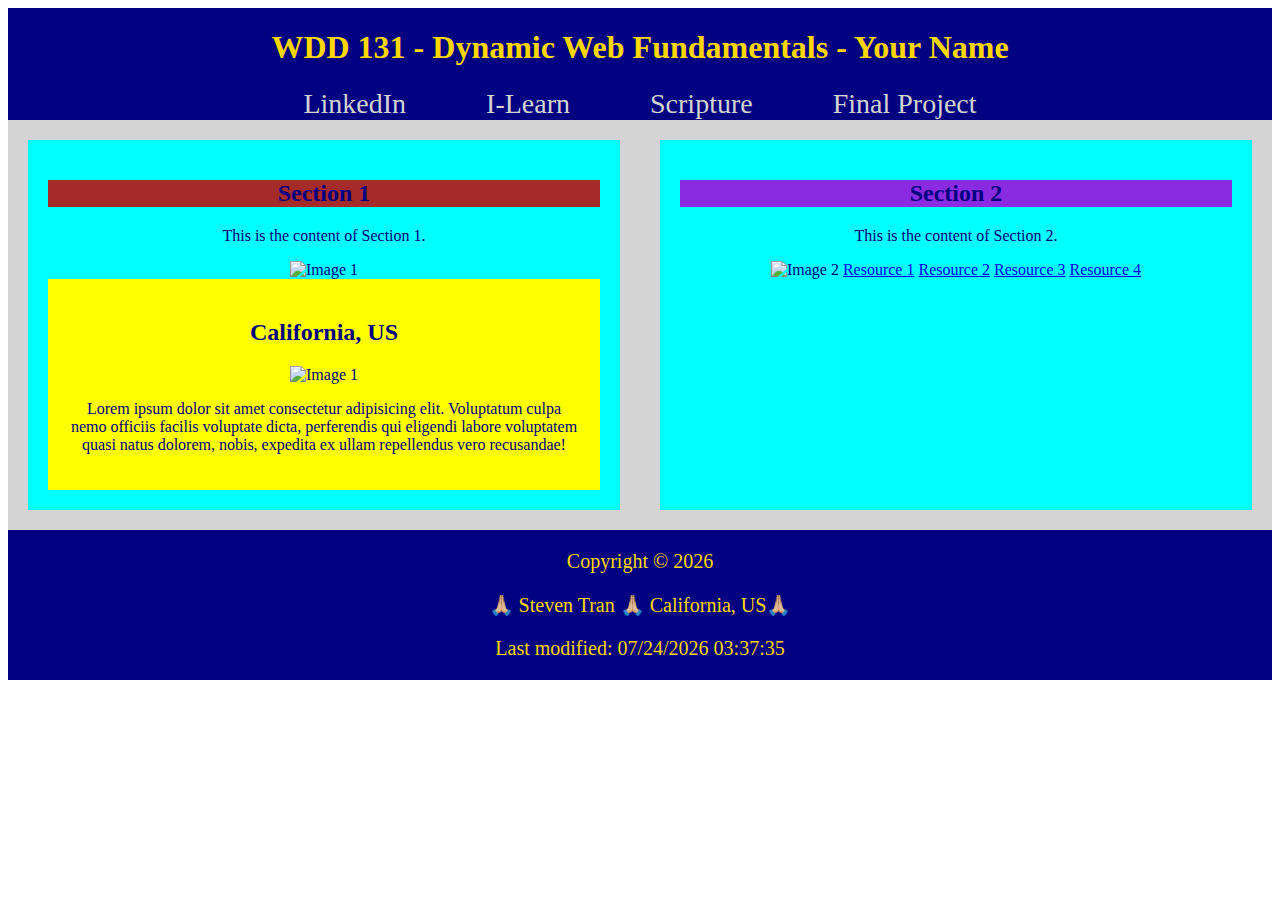
==== index.html @ 505cf3ce "fix" ====
<!DOCTYPE html>
<html lang="en-US">
    <head>
        <meta charset="utf-8">
        <meta name="viewport" content="width=device-width, initial-scale=1.0">
        <title>WDD 131 - Dynamic Web Fundamentals - Your Name</title>
        <meta name="description" content="WDD 131 - Dynamic Web Fundamentals Your Full Name. This page covers dynamic web fundamentals including HTML, CSS, and JavaScript.">
        <meta name="author" content="Your Full Name">
        <link rel="stylesheet" href="styles/base.css">
        <script src="scripts\getdates.js" defer></script>
    </head>
        <body>
            <header>
                <h1>WDD 131 - Dynamic Web Fundamentals - Your Name</h1>
                <nav>
                    <a href="https://www.linkedin.com/" target="_blank">LinkedIn</a>
                    <a href="https://byui.instructure.com/" target="_blank">I-Learn</a>
                    <a href="https://www.churchofjesuschrist.org/study/scriptures" target="_blank">Scripture</a>
                    <a href="Final_Project_Folder" target="_blank">Final Project</a>
                </nav>
            </header>
            <main>
                <section class="card">
                    <h2 class="left">Section 1</h2>
                        <p>This is the content of Section 1.</p>
                        <img src="image1.jpg" alt="Image 1" width="200">
                        <section class="state">
                            <h2>California, US</h2>
                            <img src="image1.jpg" alt="Image 1" width="200">
                            <p>Lorem ipsum dolor sit amet consectetur adipisicing elit. Voluptatum culpa nemo officiis facilis voluptate dicta, perferendis qui eligendi labore voluptatem quasi natus dolorem, nobis, expedita ex ullam repellendus vero recusandae!</p>
                        </section>
                </section>
                <section class="card">
                    <h2 class="right">Section 2</h2>
                        <p>This is the content of Section 2.</p>
                        <img src="image2.jpg" alt="Image 2" width="200">
                        <a href="resource1.html" target="_blank">Resource 1</a>
                        <a href="resource2.html" target="_blank">Resource 2</a>
                        <a href="resource3.html" target="_blank">Resource 3</a>
                        <a href="resource4.html" target="_blank">Resource 4</a>
                </section>
            </main>
            <footer>
                <p></p>
                <span id="currentyear">🙏🏼 Steven Tran 🙏🏼 California, US🙏🏼</span>
                <p id="lastModified"></p>
            </footer>
        </body>
</html>
---- styles/base.css ----
body {
    display: grid;
    grid-template-columns: 1fr auto;
    grid-template-rows: auto 1fr auto;
    text-align: center;
    font-family: Cambria, Cochin, Georgia, Times, 'Times New Roman', serif;   
}

header {
    grid-row: 1/2;
    grid-column: 1/3;
    color: gold;
    background-color: navy;
}

nav {
    font-size: 1.75rem;
    display: flex;
    justify-content: center;
    gap: 5rem;
}

nav a {
    text-decoration: none;
    color: lightgray;
}

nav a:hover {
    text-decoration: overline;
    color: yellow;
}

main {
    grid-row: 2/3;
    grid-column: 1/3;
    color: rgb(0, 255, 38);
    background-color: rgb(212, 212, 212);
    display: grid;
    grid-template-columns: 1fr 1fr;
    max-width: 100%;
    
}

.card {
    color: navy;
    margin: 20px;
    padding: 20px;
    background-color: aqua;
}

.state {
    padding: 20px;
    background-color: yellow;
}

.left{
    background-color: brown;
}
.right {
    background-color: blueviolet;
    display: flexbox;
}

footer {
    grid-row: 3/4;
    grid-column: 1/3;
    color: gold;
    background-color: navy;
    font-size: 1.25rem; 
}
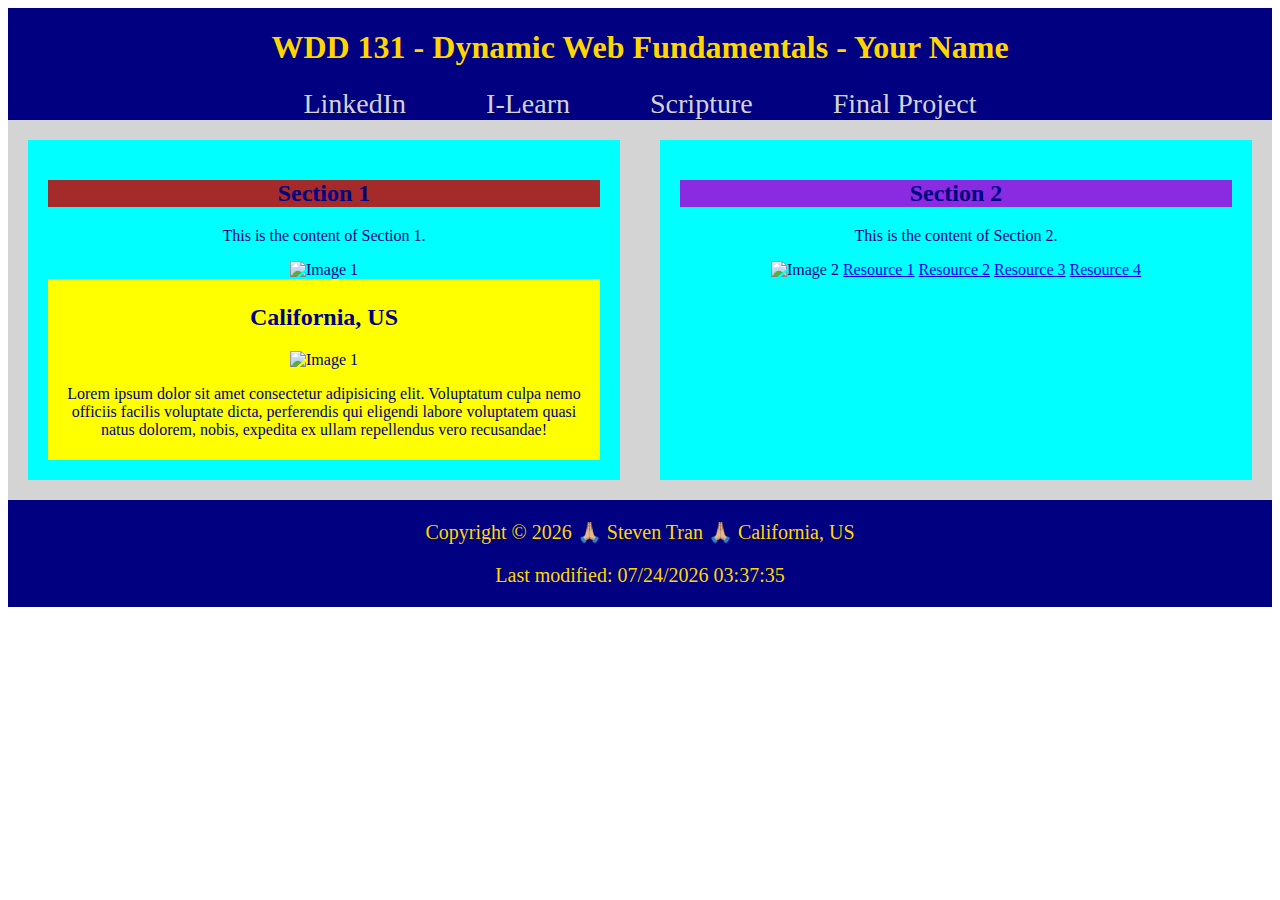
==== commit a3741987: "fix" ====
--- a/index.html
+++ b/index.html
@@ -41,8 +41,7 @@
                 </section>
             </main>
             <footer>
-                <p></p>
-                <span id="currentyear">🙏🏼 Steven Tran 🙏🏼 California, US🙏🏼</span>
+                <p><span id="currentyear"></span></p>
                 <p id="lastModified"></p>
             </footer>
         </body>
--- a/styles/base.css
+++ b/styles/base.css
@@ -38,7 +38,6 @@
     display: grid;
     grid-template-columns: 1fr 1fr;
     max-width: 100%;
-    
 }
 
 .card {
@@ -49,7 +48,7 @@
 }
 
 .state {
-    padding: 20px;
+    padding: 5px;
     background-color: yellow;
 }
 
@@ -58,7 +57,6 @@
 }
 .right {
     background-color: blueviolet;
-    display: flexbox;
 }
 
 footer {
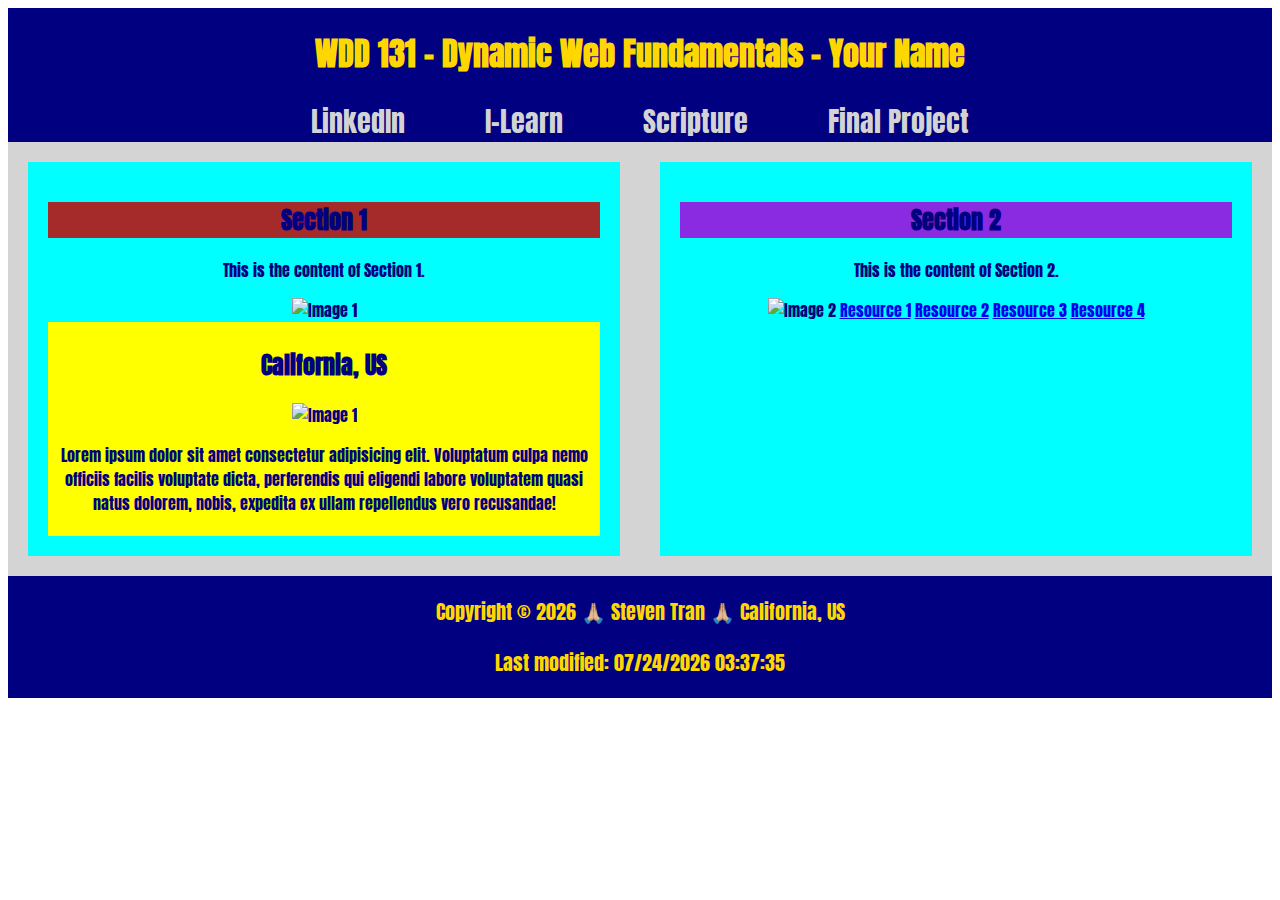
==== commit c66913dc: "fix" ====
--- a/index.html
+++ b/index.html
@@ -7,7 +7,10 @@
         <meta name="description" content="WDD 131 - Dynamic Web Fundamentals Your Full Name. This page covers dynamic web fundamentals including HTML, CSS, and JavaScript.">
         <meta name="author" content="Your Full Name">
         <link rel="stylesheet" href="styles/base.css">
-        <script src="scripts\getdates.js" defer></script>
+        <script src="scripts/getdates.js" defer></script>
+        <link rel="preconnect" href="https://fonts.googleapis.com">
+        <link rel="preconnect" href="https://fonts.gstatic.com" crossorigin>
+        <link href="https://fonts.googleapis.com/css2?family=Anton&display=swap" rel="stylesheet">
     </head>
         <body>
             <header>
--- a/styles/base.css
+++ b/styles/base.css
@@ -1,9 +1,17 @@
+@import url('https://fonts.googleapis.com/css2?family=font-name&display=swap');
+
+.anton-regular {
+    font-family: "Anton", sans-serif;
+    font-weight: 400;
+    font-style: normal;
+  }
+  
 body {
     display: grid;
     grid-template-columns: 1fr auto;
     grid-template-rows: auto 1fr auto;
     text-align: center;
-    font-family: Cambria, Cochin, Georgia, Times, 'Times New Roman', serif;   
+    font-family: "Anton", sans-serif;
 }
 
 header {
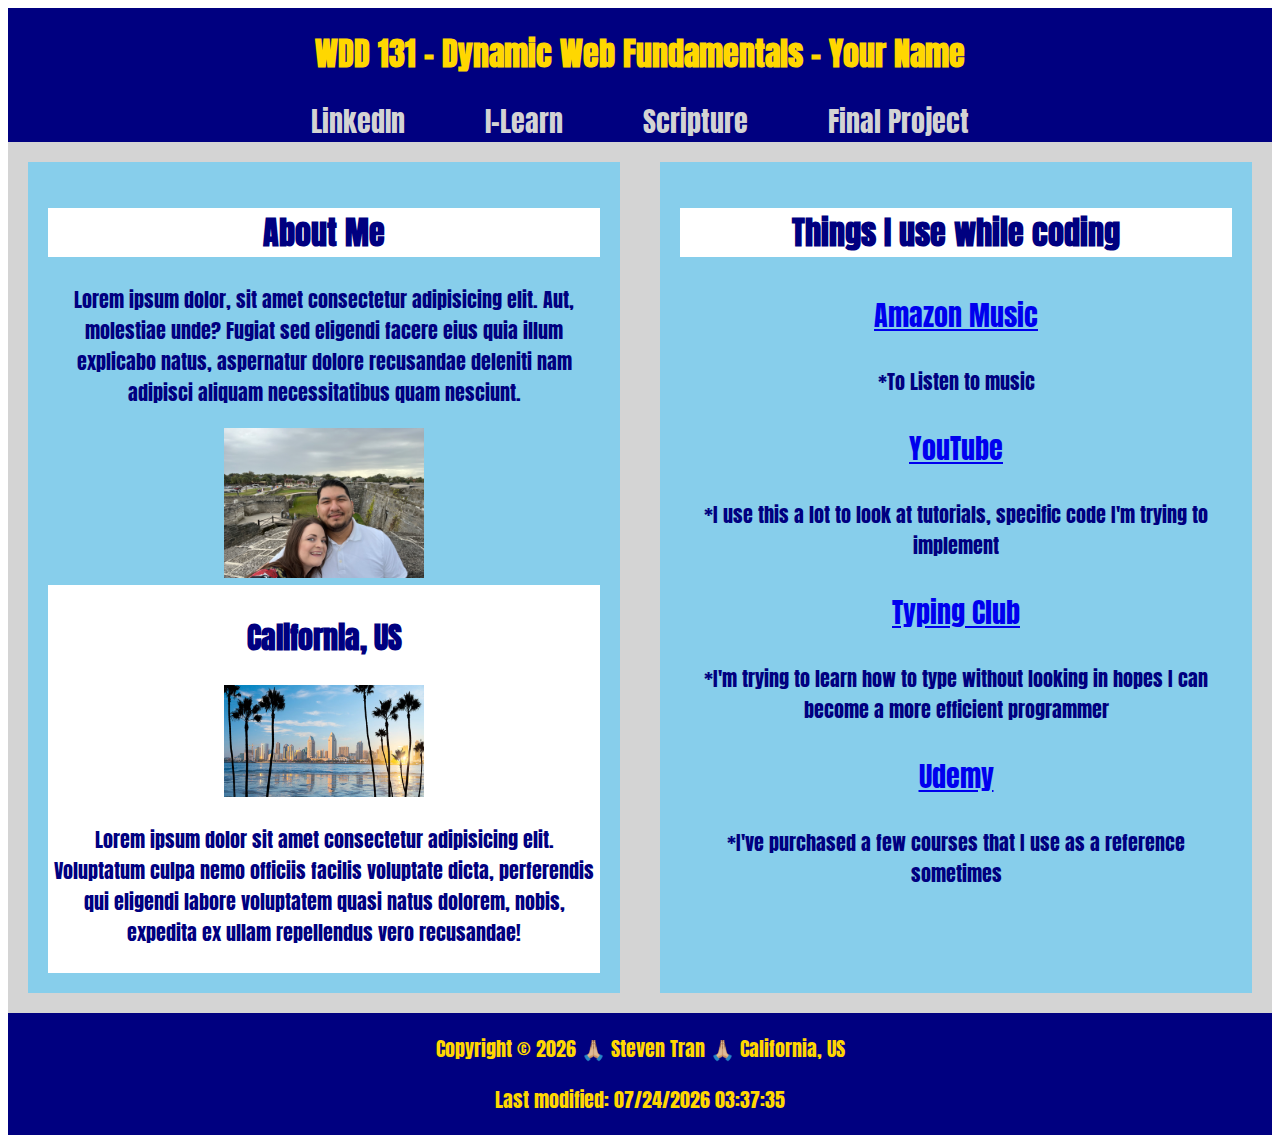
==== commit a40bd846: "fix" ====
--- a/index.html
+++ b/index.html
@@ -24,23 +24,25 @@
             </header>
             <main>
                 <section class="card">
-                    <h2 class="left">Section 1</h2>
-                        <p>This is the content of Section 1.</p>
-                        <img src="image1.jpg" alt="Image 1" width="200">
+                    <h2 class="left">About Me</h2>
+                        <p>Lorem ipsum dolor, sit amet consectetur adipisicing elit. Aut, molestiae unde? Fugiat sed eligendi facere eius quia illum explicabo natus, aspernatur dolore recusandae deleniti nam adipisci aliquam necessitatibus quam nesciunt.</p>
+                        <img src="images\profile.jpg" alt="profile_pic" width="200">
                         <section class="state">
                             <h2>California, US</h2>
-                            <img src="image1.jpg" alt="Image 1" width="200">
+                            <img src="images\sd-skyline.jpg" alt="Image 1" width="200">
                             <p>Lorem ipsum dolor sit amet consectetur adipisicing elit. Voluptatum culpa nemo officiis facilis voluptate dicta, perferendis qui eligendi labore voluptatem quasi natus dolorem, nobis, expedita ex ullam repellendus vero recusandae!</p>
                         </section>
                 </section>
                 <section class="card">
-                    <h2 class="right">Section 2</h2>
-                        <p>This is the content of Section 2.</p>
-                        <img src="image2.jpg" alt="Image 2" width="200">
-                        <a href="resource1.html" target="_blank">Resource 1</a>
-                        <a href="resource2.html" target="_blank">Resource 2</a>
-                        <a href="resource3.html" target="_blank">Resource 3</a>
-                        <a href="resource4.html" target="_blank">Resource 4</a>
+                    <h2 class="right">Things I use while coding</h2>
+                    <a href="https://music.amazon.com/" target="https://music.amazon.com/">Amazon Music</a>
+                        <p>*To Listen to music</p>
+                    <a href="https://www.youtube.com/" target="https://www.youtube.com">YouTube</a>
+                        <p>*I use this a lot to look at tutorials, specific code I'm trying to implement</p>
+                    <a href="https://www.edclub.com/" target="https://www.edclub.com/">Typing Club</a>
+                        <p>*I'm trying to learn how to type without looking in hopes I can become a more efficient programmer</p>
+                    <a href="https://www.udemy.com/" target="https://www.udemy.com/">Udemy</a>
+                        <p>*I've purchased a few courses that I use as a reference sometimes</p>
                 </section>
             </main>
             <footer>
--- a/styles/base.css
+++ b/styles/base.css
@@ -1,4 +1,4 @@
-@import url('https://fonts.googleapis.com/css2?family=font-name&display=swap');
+@import url('https://fonts.googleapis.com/css2?family=Anton&display=swap');
 
 .anton-regular {
     font-family: "Anton", sans-serif;
@@ -35,7 +35,7 @@
 
 nav a:hover {
     text-decoration: overline;
-    color: yellow;
+    color: gold;
 }
 
 main {
@@ -52,20 +52,37 @@
     color: navy;
     margin: 20px;
     padding: 20px;
-    background-color: aqua;
+    background-color: skyblue;
+    font-size: 1.25rem;
 }
 
+.card a {
+    font-size: 1.75rem;
+    display: flex;
+    justify-content: center;
+    padding: 10px;
+    
+}
+
+.card a:hover {
+    text-decoration: overline;
+    color: black;
+}
 .state {
     padding: 5px;
-    background-color: yellow;
+    background-color: white;
 }
 
 .left{
-    background-color: brown;
+    background-color: white;
+    font-size: 2rem;
 }
+
 .right {
-    background-color: blueviolet;
+    background-color: white;
+    font-size: 2rem;
 }
+
 
 footer {
     grid-row: 3/4;
